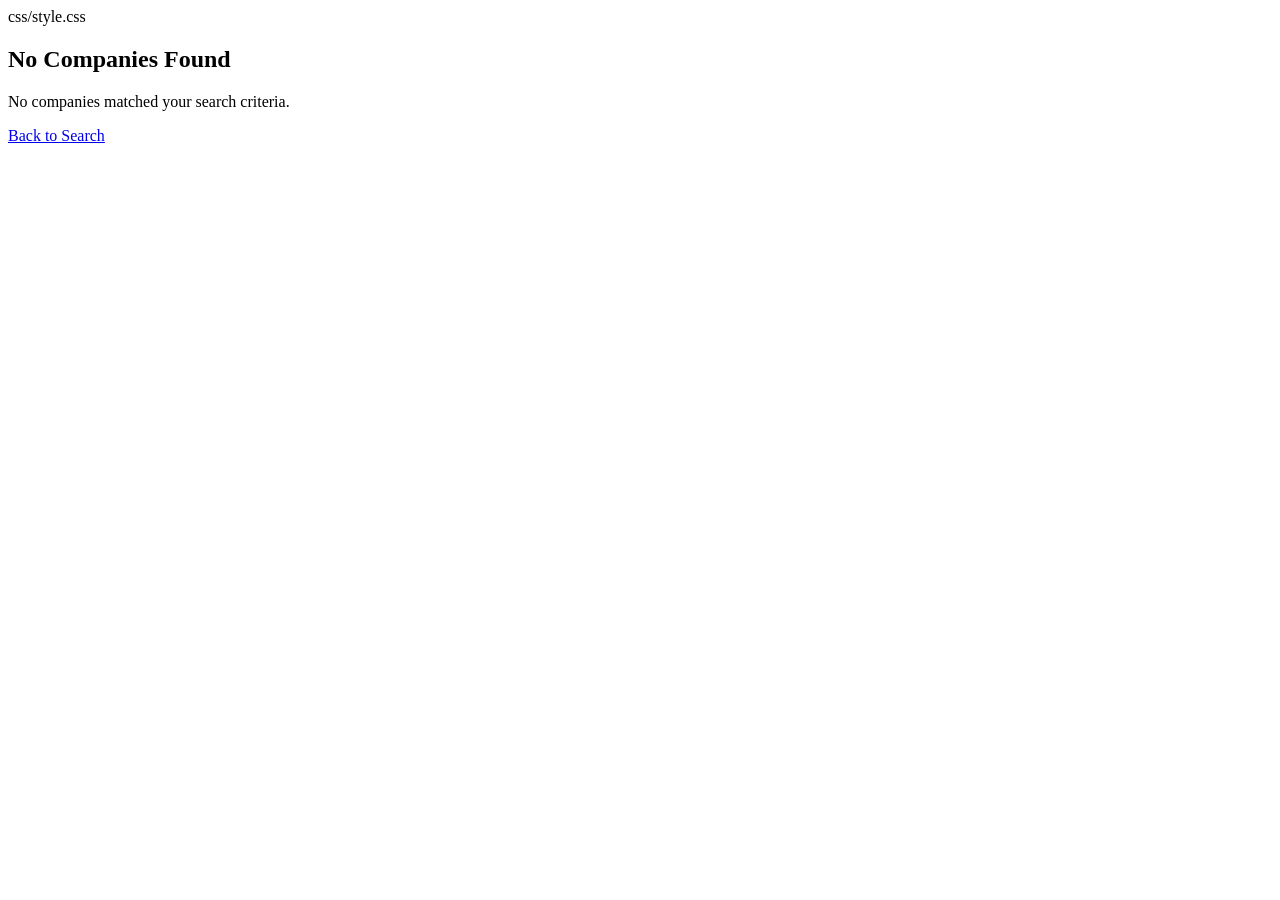
==== no-results.html @ d13d804c "Add files via upload" ====
<!DOCTYPE html>
<html lang="en">
<head>
    <meta charset="UTF-8">
    <meta name="viewport" content="width=device-width, initial-scale=1.0">
    <title>No Results</title>

    css/style.css
</head>
<body>

<div class="no-results">

    <h2>No Companies Found</h2>

    <p>
        No companies matched your search criteria.
    </p>

    <a href="index.html" class="btn">
        Back to Search
    </a>

</div>

</body>
</html>
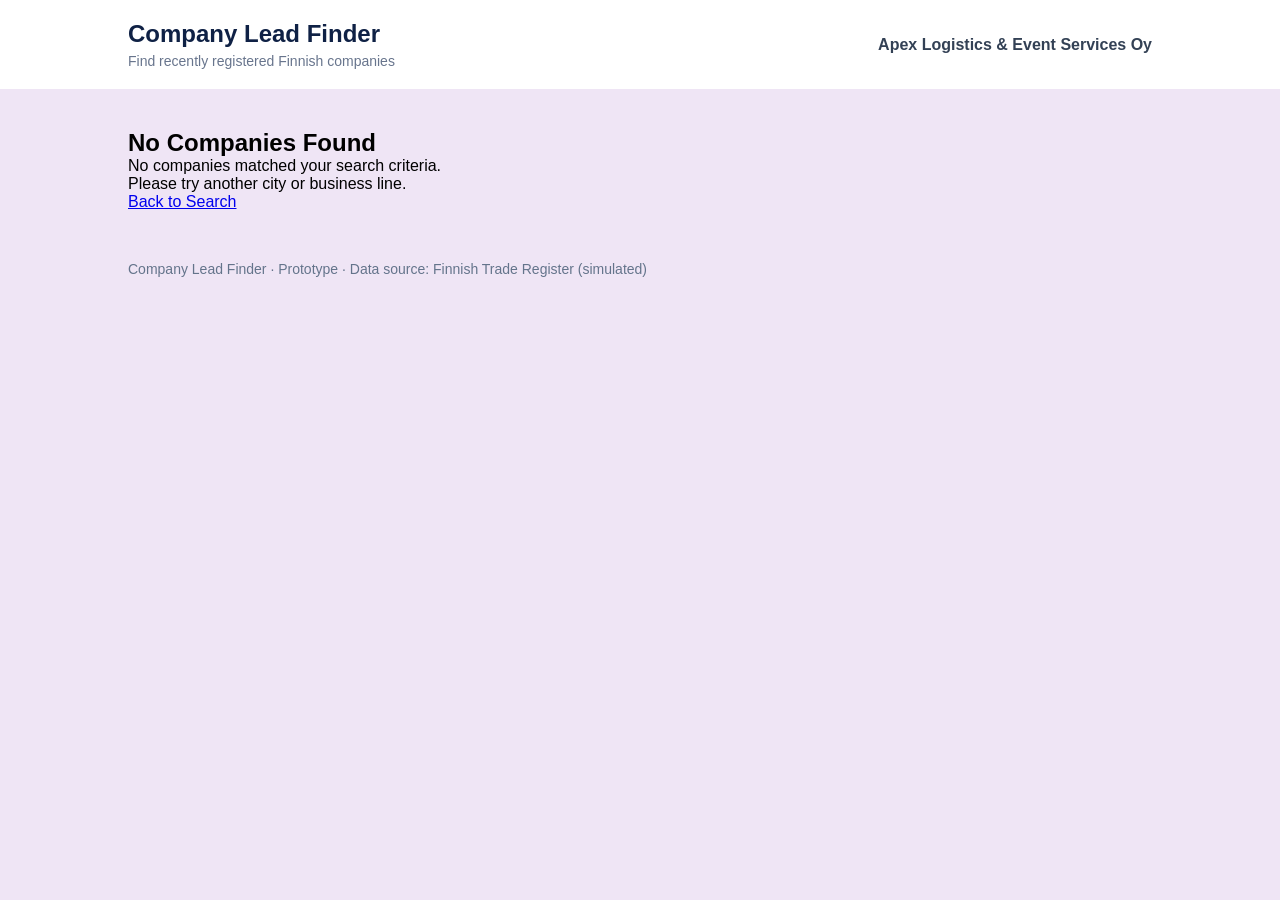
==== commit 11731bea: "Add files via upload" ====
--- a/no-results.html
+++ b/no-results.html
@@ -1,27 +1,29 @@
-<!DOCTYPE html>
-<html lang="en">
-<head>
-    <meta charset="UTF-8">
-    <meta name="viewport" content="width=device-width, initial-scale=1.0">
-    <title>No Results</title>
-
-    css/style.css
-</head>
-<body>
-
-<div class="no-results">
-
-    <h2>No Companies Found</h2>
-
-    <p>
-        No companies matched your search criteria.
-    </p>
-
-    <a href="index.html" class="btn">
-        Back to Search
-    </a>
-
-</div>
-
-</body>
-</html>+<!DOCTYPE html>
+<html lang="en">
+<head>
+    <meta charset="UTF-8">
+    <meta name="viewport" content="width=device-width, initial-scale=1.0">
+    <title>No Results - Company Lead Finder</title>
+    <link rel="stylesheet" href="css/style.css">
+</head>
+<body>
+    <header>
+        <div>
+            <h1>Company Lead Finder</h1>
+            <p>Find recently registered Finnish companies</p>
+        </div>
+        <div class="header-company">Apex Logistics &amp; Event Services Oy</div>
+    </header>
+
+    <main class="container">
+        <section class="no-results">
+            <h2>No Companies Found</h2>
+            <p>No companies matched your search criteria.</p>
+            <p>Please try another city or business line.</p>
+            <a href="index.html" class="btn">Back to Search</a>
+        </section>
+    </main>
+
+    <footer>Company Lead Finder · Prototype · Data source: Finnish Trade Register (simulated)</footer>
+</body>
+</html>
--- a/css/style.css
+++ b/css/style.css
@@ -0,0 +1,135 @@
+*{
+    margin:0;
+    padding:0;
+    box-sizing:border-box;
+    font-family:Arial,sans-serif;
+}
+
+body{
+    background:#efe5f5;
+}
+
+header{
+    background:white;
+    padding:20px 10%;
+    display:flex;
+    justify-content:space-between;
+    align-items:center;
+}
+
+header h1{
+    color:#0f2145;
+    font-size:24px;
+    font-weight:700;
+    margin-bottom:5px;
+}
+
+header p{
+    color:#68758d;
+    font-size:14px;
+}
+
+.header-company{
+    color:#334155;
+    font-size:16px;
+    font-weight:600;
+}
+
+.container{
+    width:80%;
+    margin:40px auto;
+}
+
+.search-card{
+    background:white;
+    padding:35px;
+    border-radius:18px;
+}
+
+.search-card h2{
+    margin-bottom:24px;
+    color:#203454;
+    font-size:18px;
+    font-weight:600;
+}
+
+.row{
+    display:grid;
+    grid-template-columns:1fr 2fr 1fr 1fr;
+    gap:18px;
+}
+
+.field label{
+    display:block;
+    margin-bottom:8px;
+    color:#243b5a;
+    font-size:14px;
+    font-weight:500;
+}
+
+input,
+select{
+    width:100%;
+    height:44px;
+    padding:0 14px;
+    border:1px solid #d8dce5;
+    border-radius:10px;
+    font-size:16px;
+    background:white;
+}
+
+input:focus,
+select:focus{
+    outline:none;
+    border:2px solid #8b5cf6;
+}
+
+.bottom{
+    margin-top:22px;
+    display:flex;
+    justify-content:space-between;
+    align-items:flex-end;
+}
+
+.small{
+    width:180px;
+}
+
+button{
+    height:44px;
+    background:#7c3aed;
+    color:white;
+    border:none;
+    padding:0 26px;
+    border-radius:10px;
+    cursor:pointer;
+    font-size:16px;
+    font-weight:700;
+}
+
+button:hover{
+    background:#6d28d9;
+}
+
+.result-box{
+    background:white;
+    margin-top:35px;
+    height:170px;
+    border-radius:18px;
+    display:flex;
+    justify-content:center;
+    align-items:center;
+    font-size:18px;
+    color:#8b95a8;
+}
+
+.result-box strong{
+    color:#263b5a;
+}
+
+footer{
+    width:80%;
+    margin:50px auto;
+    color:#64748b;
+    font-size:14px;
+}
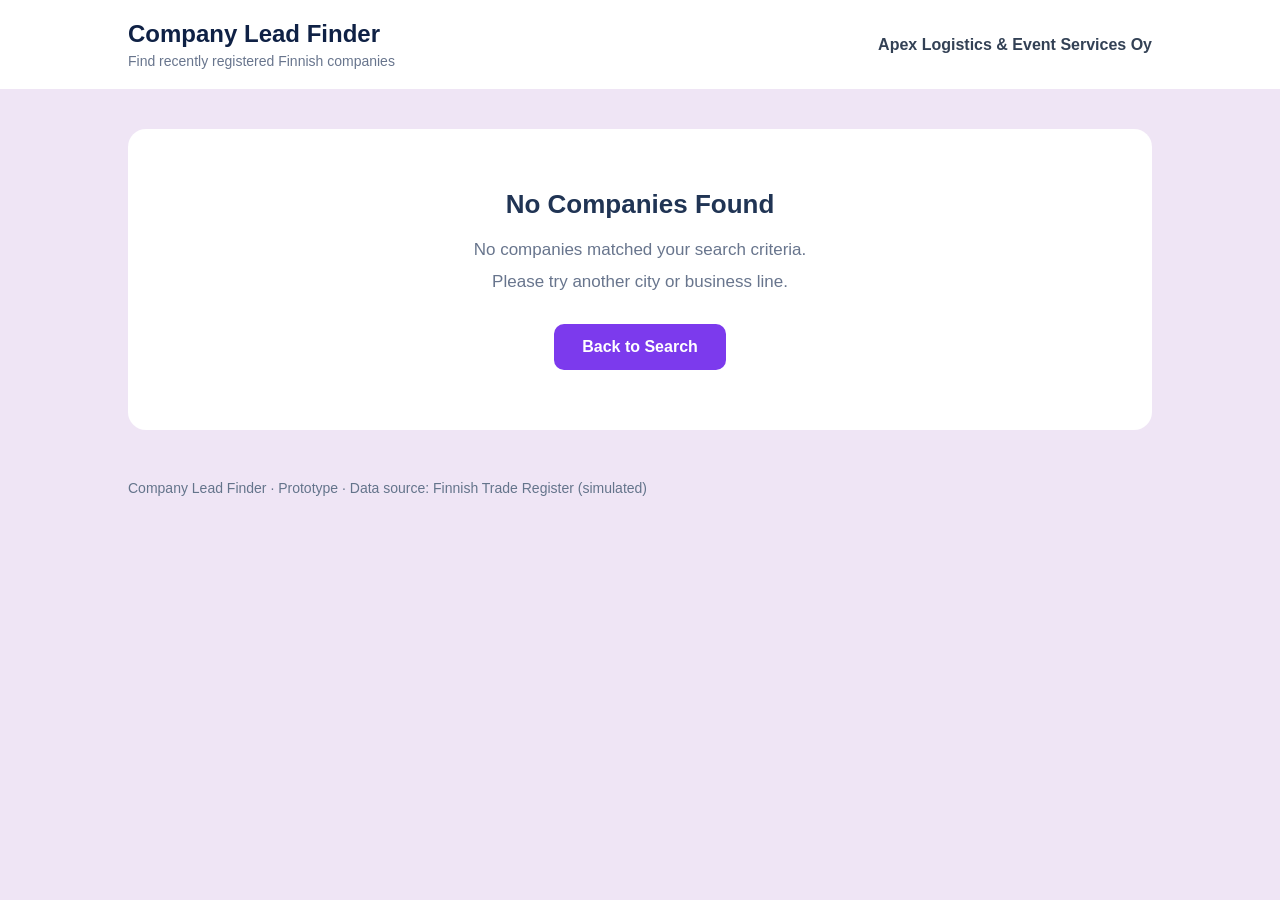
==== commit 5981c484: "Update no-results.html" ====
--- a/no-results.html
+++ b/no-results.html
@@ -4,7 +4,7 @@
     <meta charset="UTF-8">
     <meta name="viewport" content="width=device-width, initial-scale=1.0">
     <title>No Results - Company Lead Finder</title>
-    <link rel="stylesheet" href="css/style.css">
+    <link rel="stylesheet" href="css/style.css?v=2">
 </head>
 <body>
     <header>
--- a/css/style.css
+++ b/css/style.css
@@ -133,3 +133,84 @@
     color:#64748b;
     font-size:14px;
 }
+/* Results and No Results pages */
+
+.result-container {
+    background: white;
+    padding: 35px;
+    border-radius: 18px;
+    margin-top: 35px;
+}
+
+.result-container h2 {
+    color: #203454;
+    font-size: 24px;
+    margin-bottom: 10px;
+}
+
+.result-count {
+    color: #68758d;
+    margin-bottom: 25px;
+}
+
+.card {
+    background: #faf8fc;
+    border: 1px solid #d8dce5;
+    border-radius: 12px;
+    padding: 25px;
+    margin-bottom: 20px;
+}
+
+.card h3 {
+    color: #0f2145;
+    margin-bottom: 15px;
+    font-size: 20px;
+}
+
+.card p {
+    color: #334155;
+    margin-bottom: 10px;
+    font-size: 16px;
+}
+
+.no-results {
+    background: white;
+    border-radius: 18px;
+    padding: 60px 30px;
+    margin-top: 35px;
+    text-align: center;
+}
+
+.no-results h2 {
+    color: #203454;
+    margin-bottom: 20px;
+    font-size: 26px;
+}
+
+.no-results p {
+    color: #68758d;
+    margin-bottom: 12px;
+    font-size: 17px;
+}
+
+.btn {
+    display: inline-block;
+    background: #7c3aed;
+    color: white;
+    padding: 14px 28px;
+    border-radius: 10px;
+    text-decoration: none;
+    font-weight: bold;
+    margin-top: 20px;
+}
+
+.btn:hover {
+    background: #6d28d9;
+}
+
+@media (max-width: 700px) {
+    .result-container,
+    .no-results {
+        padding: 25px 18px;
+    }
+}
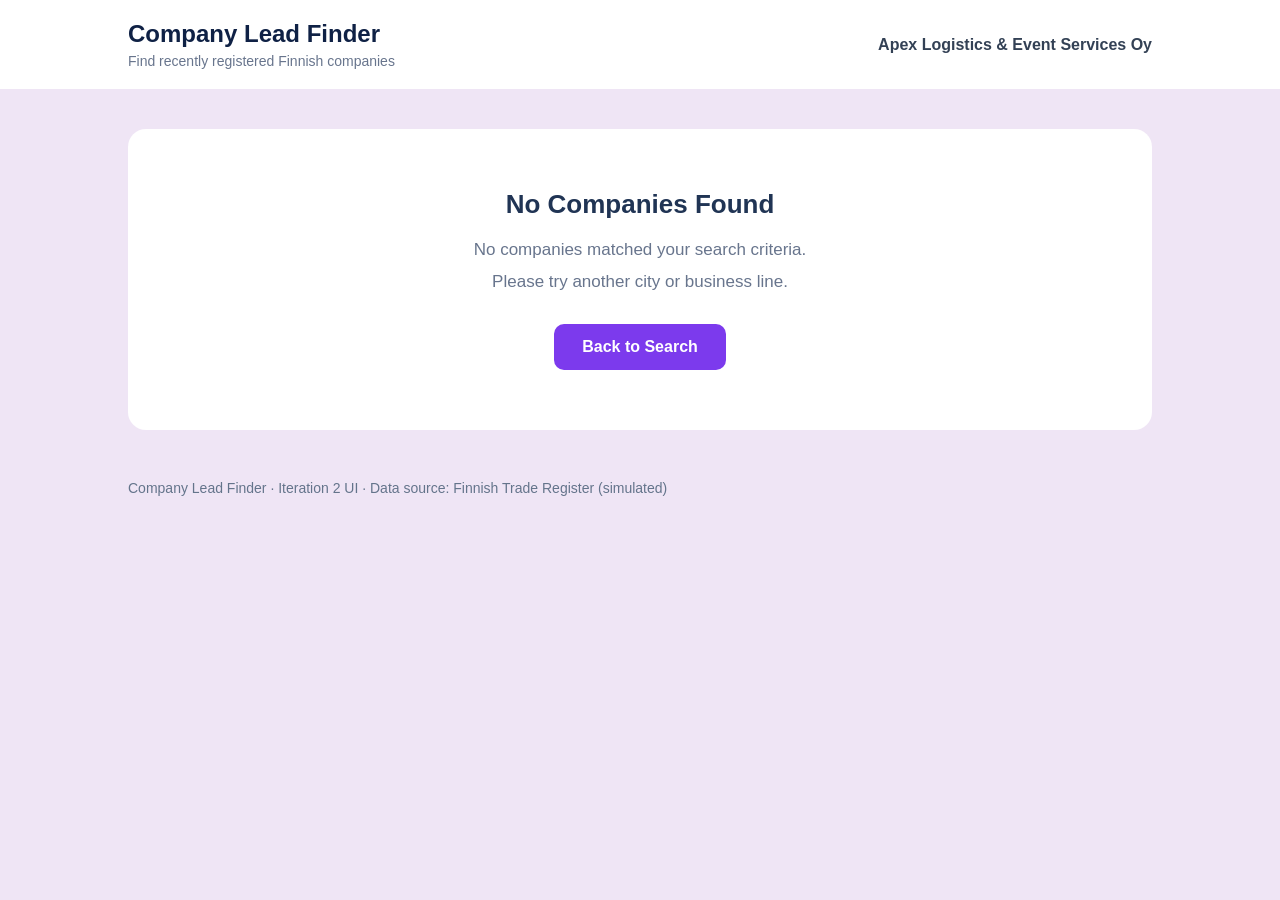
==== commit 3dc51f6e: "Update footer text for iteration 2 UI" ====
--- a/no-results.html
+++ b/no-results.html
@@ -24,6 +24,6 @@
         </section>
     </main>
 
-    <footer>Company Lead Finder · Prototype · Data source: Finnish Trade Register (simulated)</footer>
+    <footer>Company Lead Finder · Iteration 2 UI · Data source: Finnish Trade Register (simulated)</footer>
 </body>
 </html>
